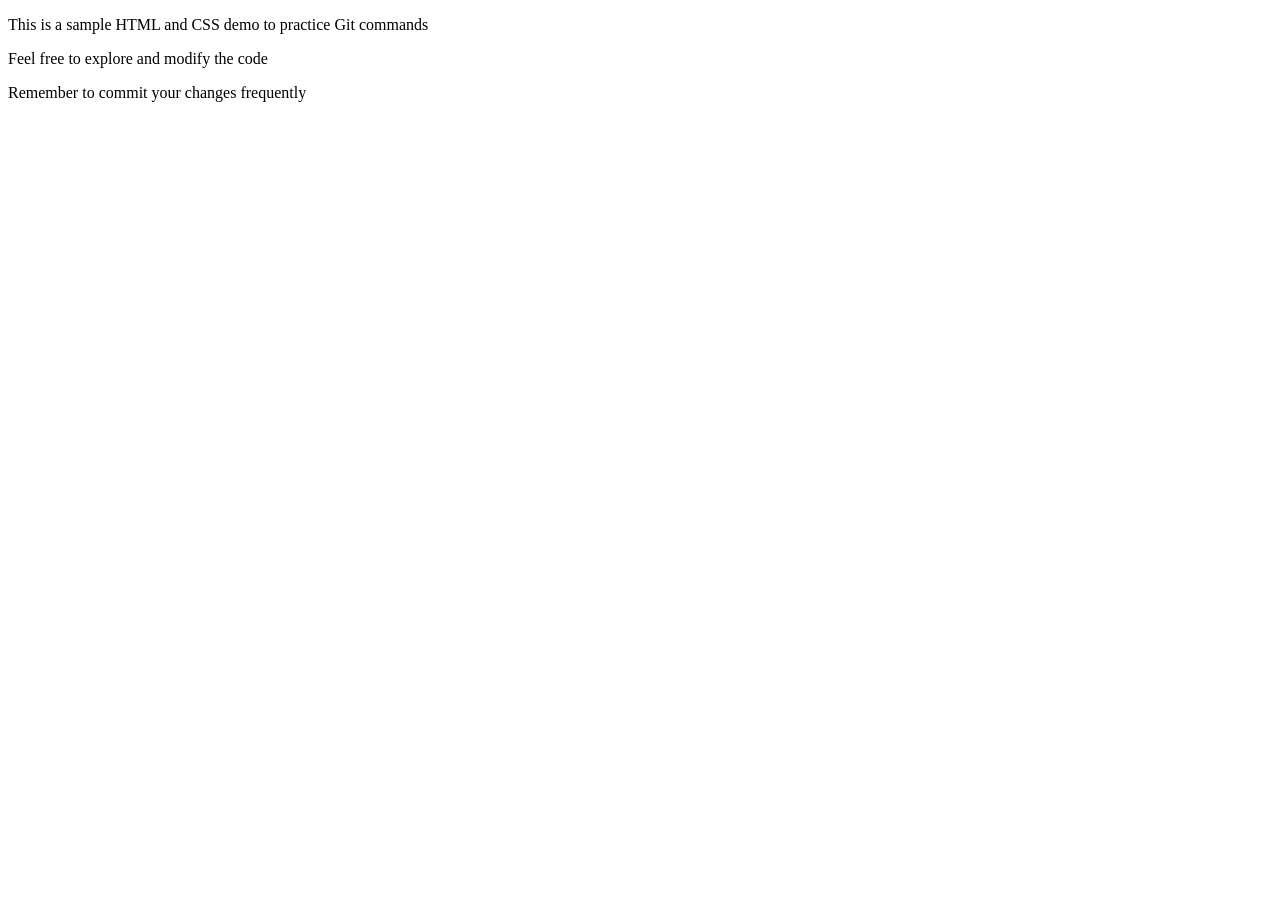
==== CS/index_cs.html @ ec39b3fc "new one" ====
<!DOCTYPE html>
<html lang="en">
<head>
    <meta charset="UTF-8">
    <meta name="viewport" content="width=device-width, initial-scale=1.0">
    <title>CS Git Demo</title>
</head>
<body>
    <p>This is a sample HTML and CSS demo to practice Git commands</p>
    <p>Feel free to explore and modify the code</p>
    <p>Remember to commit your changes frequently</p>
</body>
</html>
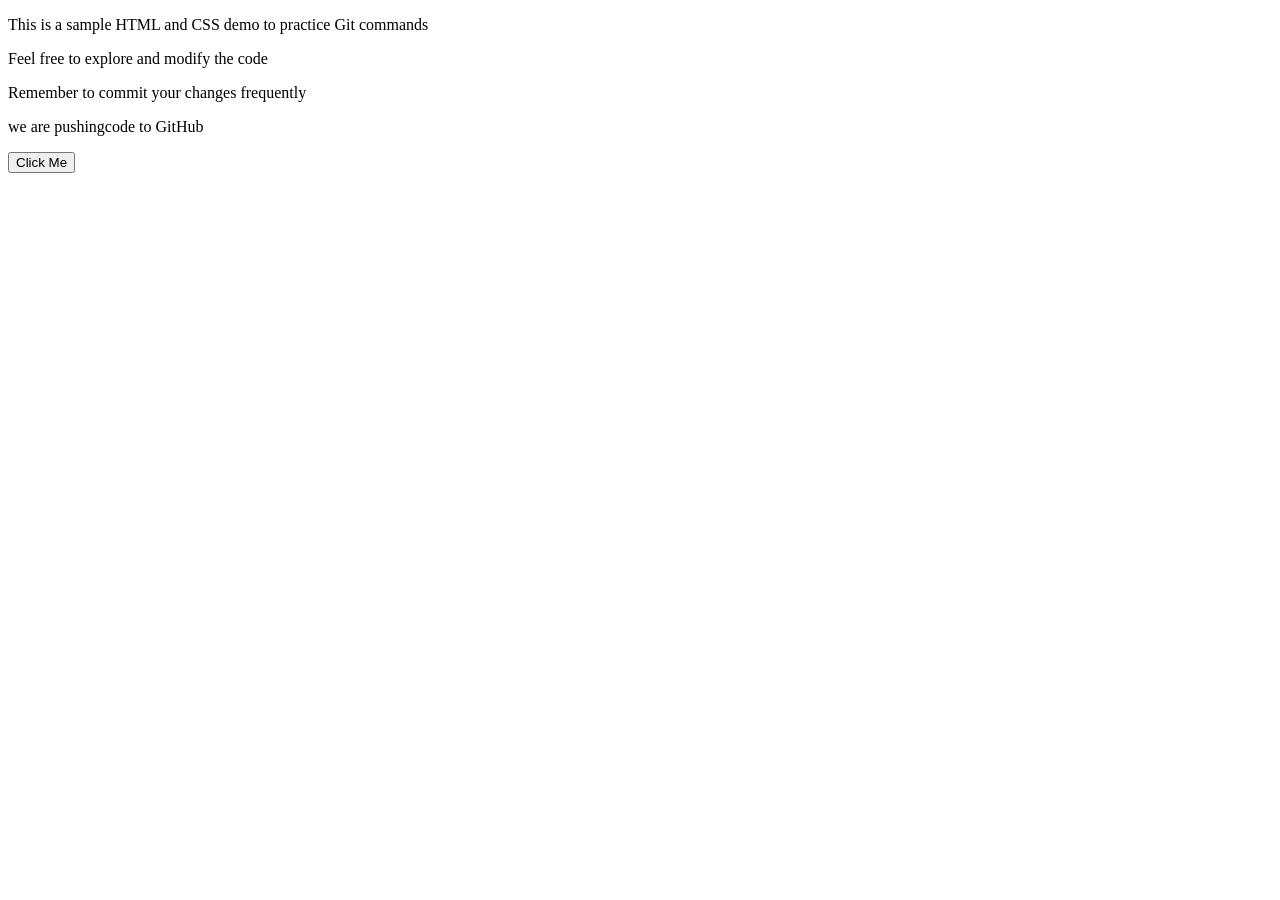
==== commit 9c9469de: "adding files to cuber branch" ====
--- a/CS/index_cs.html
+++ b/CS/index_cs.html
@@ -9,5 +9,7 @@
     <p>This is a sample HTML and CSS demo to practice Git commands</p>
     <p>Feel free to explore and modify the code</p>
     <p>Remember to commit your changes frequently</p>
+    <p>we are pushingcode to GitHub</p>
+    <button id="demo">Click Me</button>
 </body>
 </html>
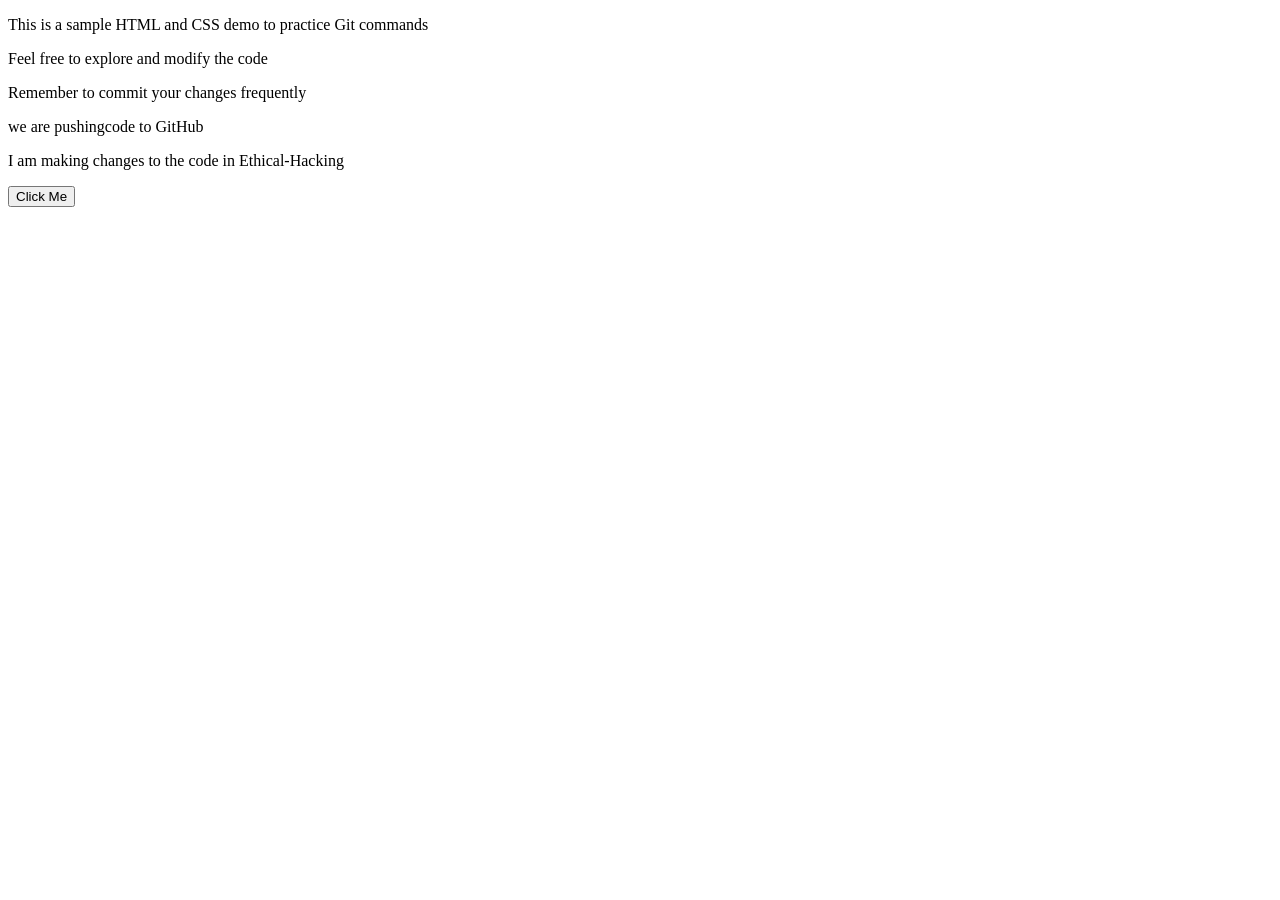
==== commit ece7b3a6: "pushing code to ethical hacking branch" ====
--- a/CS/index_cs.html
+++ b/CS/index_cs.html
@@ -10,6 +10,7 @@
     <p>Feel free to explore and modify the code</p>
     <p>Remember to commit your changes frequently</p>
     <p>we are pushingcode to GitHub</p>
+    <p>I am making changes to the code in Ethical-Hacking</p>
     <button id="demo">Click Me</button>
 </body>
 </html>
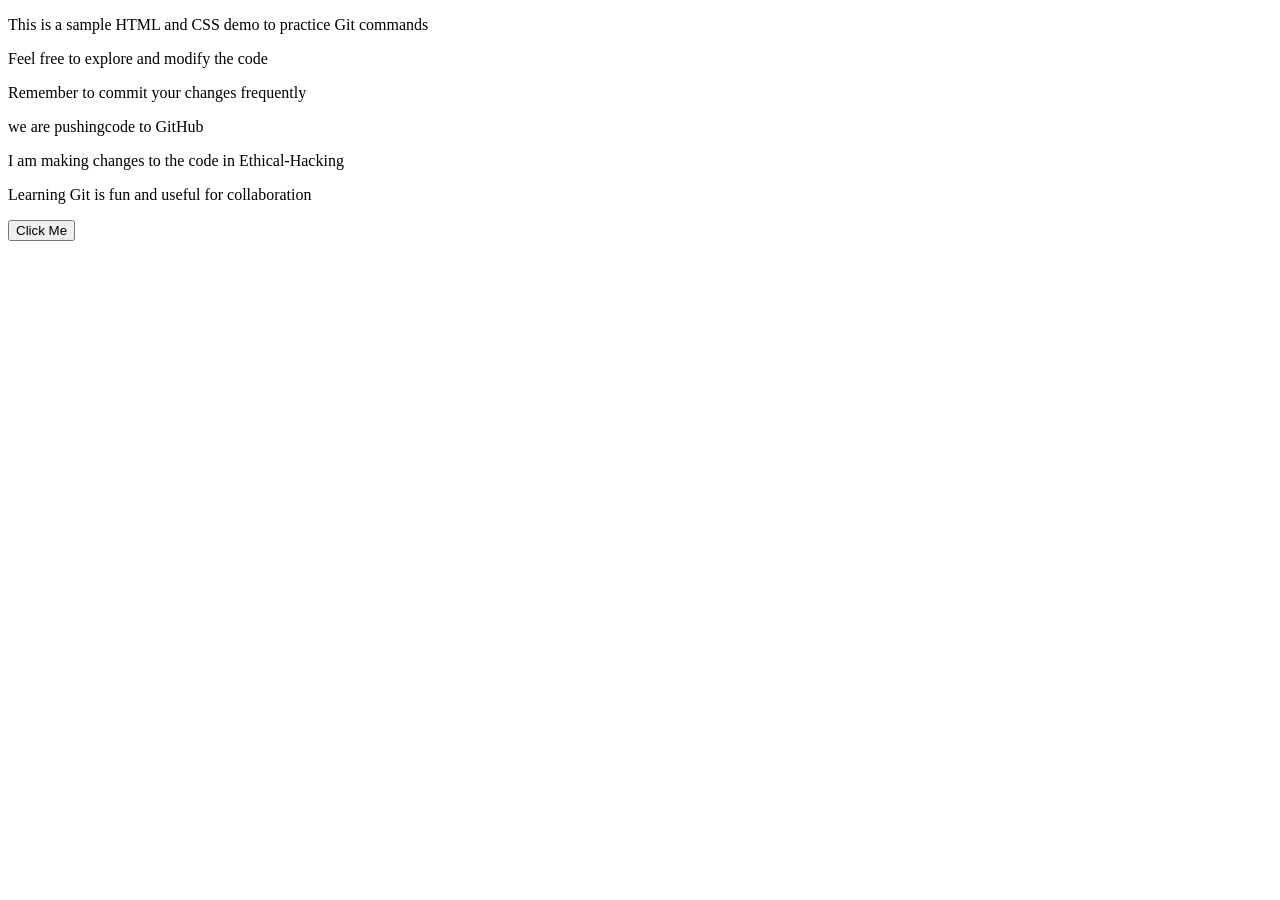
==== commit 0be8a645: "changes" ====
--- a/CS/index_cs.html
+++ b/CS/index_cs.html
@@ -11,6 +11,7 @@
     <p>Remember to commit your changes frequently</p>
     <p>we are pushingcode to GitHub</p>
     <p>I am making changes to the code in Ethical-Hacking</p>
+    <p>Learning Git is fun and useful for collaboration</p>
     <button id="demo">Click Me</button>
 </body>
 </html>
